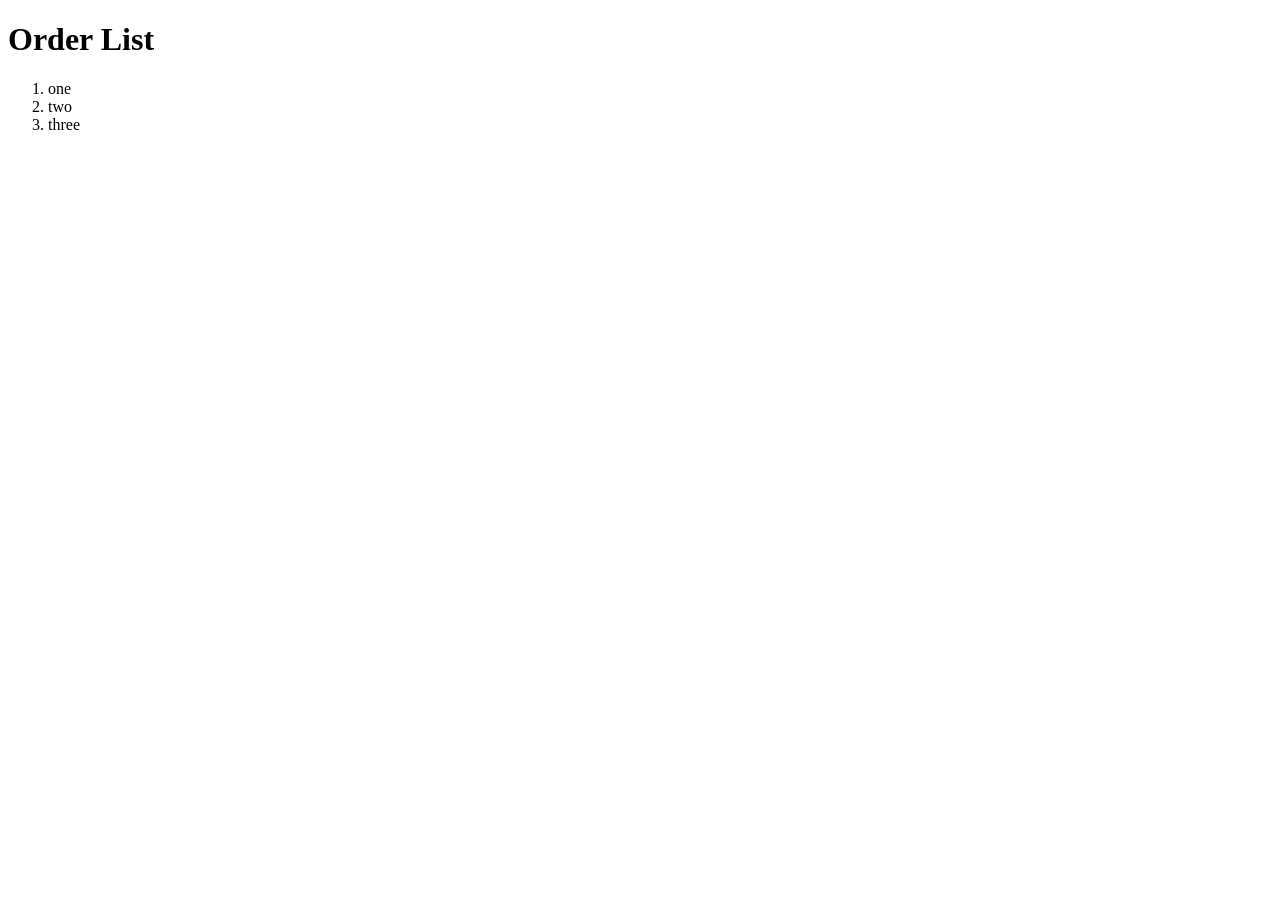
==== index.html @ b9ce3b19 "index file added" ====
<!DOCTYPE html>
<html lang="en">
<head>
    <meta charset="UTF-8">
    <meta name="viewport" content="width=device-width, initial-scale=1.0">
    <title>Document</title>
</head>
<body>
    <h1>Order List</h1>
    <ol>
        <li>one</li>
        <li>two</li>
        <li>three</li>
    </ol>
</body>
</html>
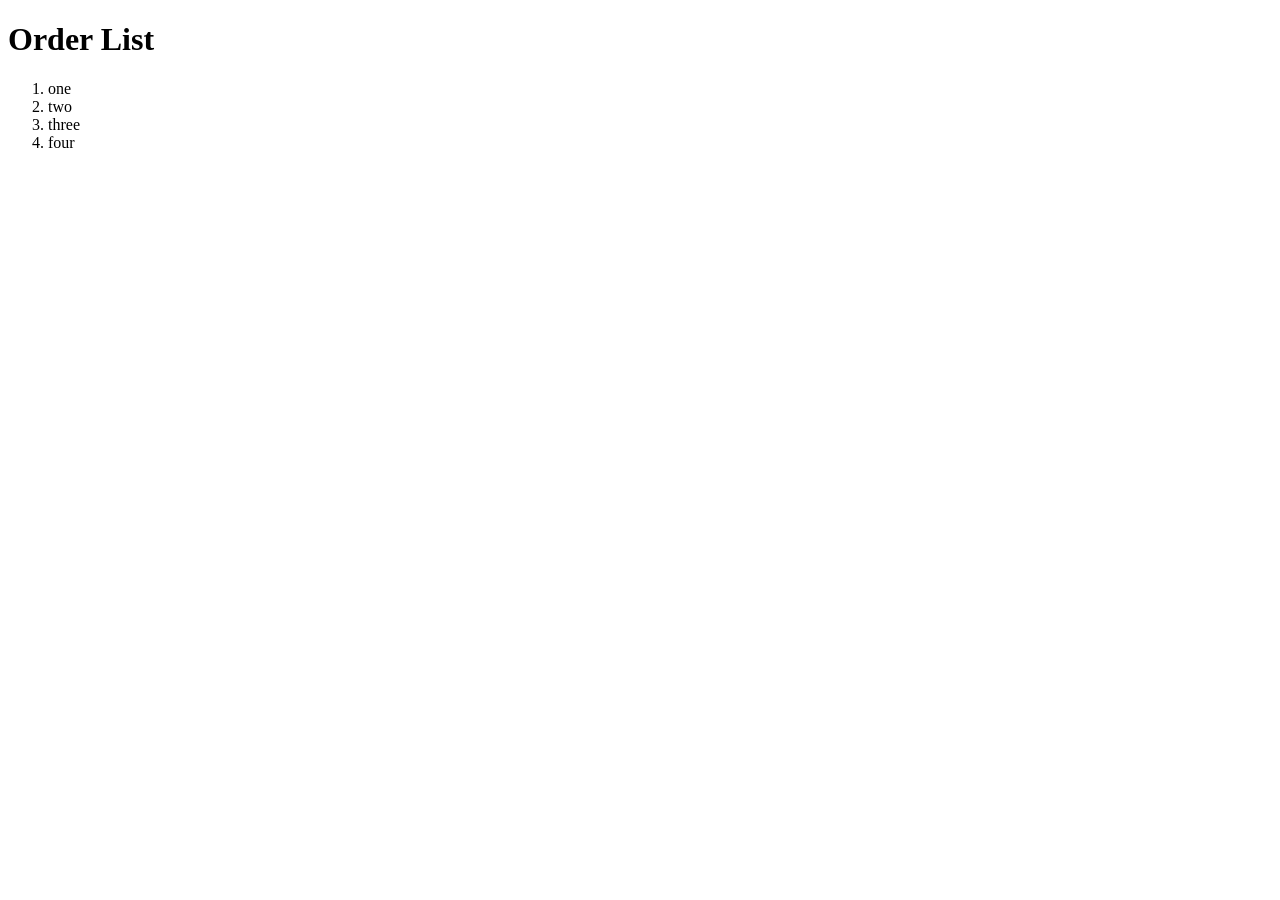
==== commit a4172a3d: "four added" ====
--- a/index.html
+++ b/index.html
@@ -11,6 +11,7 @@
         <li>one</li>
         <li>two</li>
         <li>three</li>
+        <li>four</li>
     </ol>
 </body>
 </html>
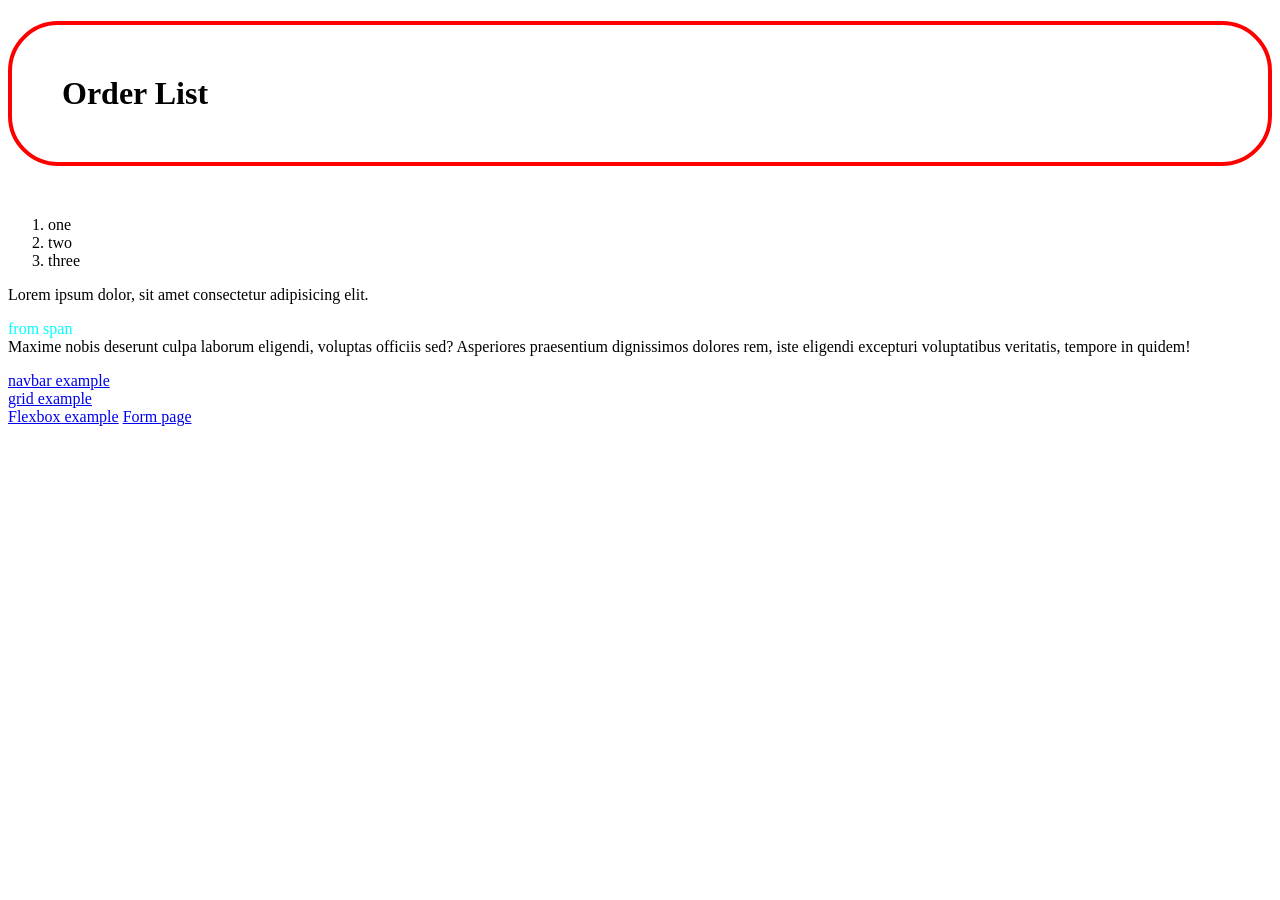
==== commit b3cbce1c: "html" ====
--- a/index.html
+++ b/index.html
@@ -4,14 +4,28 @@
     <meta charset="UTF-8">
     <meta name="viewport" content="width=device-width, initial-scale=1.0">
     <title>Document</title>
+    <style>
+        .head{
+            border:4px solid red;
+            padding: 50px;
+            margin-bottom: 50px;
+            border-radius: 50px;
+        }
+
+    </style>
 </head>
 <body>
-    <h1>Order List</h1>
+    <h1 class="head">Order List</h1>
     <ol>
         <li>one</li>
         <li>two</li>
         <li>three</li>
-        <li>four</li>
     </ol>
+    <p>Lorem ipsum dolor, sit amet consectetur adipisicing elit. <div style="color: aqua;"> from span</div> Maxime nobis deserunt culpa laborum eligendi, voluptas officiis sed? Asperiores praesentium dignissimos dolores rem, iste eligendi excepturi voluptatibus veritatis, tempore in quidem!</p>
+    <a href="navbar.html">navbar example</a><br>
+    <a href="grid.html">grid example</a><br>
+    <a href="flex.html">Flexbox example</a>
+    <a href="form.html">Form page</a>
+   <!-- <iframe width="560" height="315" src="https://www.youtube.com/embed/d56mG7DezGs?si=pGnbzB96h6TZ7mTg" title="YouTube video player" frameborder="0" allow="accelerometer; autoplay; clipboard-write; encrypted-media; gyroscope; picture-in-picture; web-share" referrerpolicy="strict-origin-when-cross-origin" allowfullscreen></iframe> -->
 </body>
 </html>
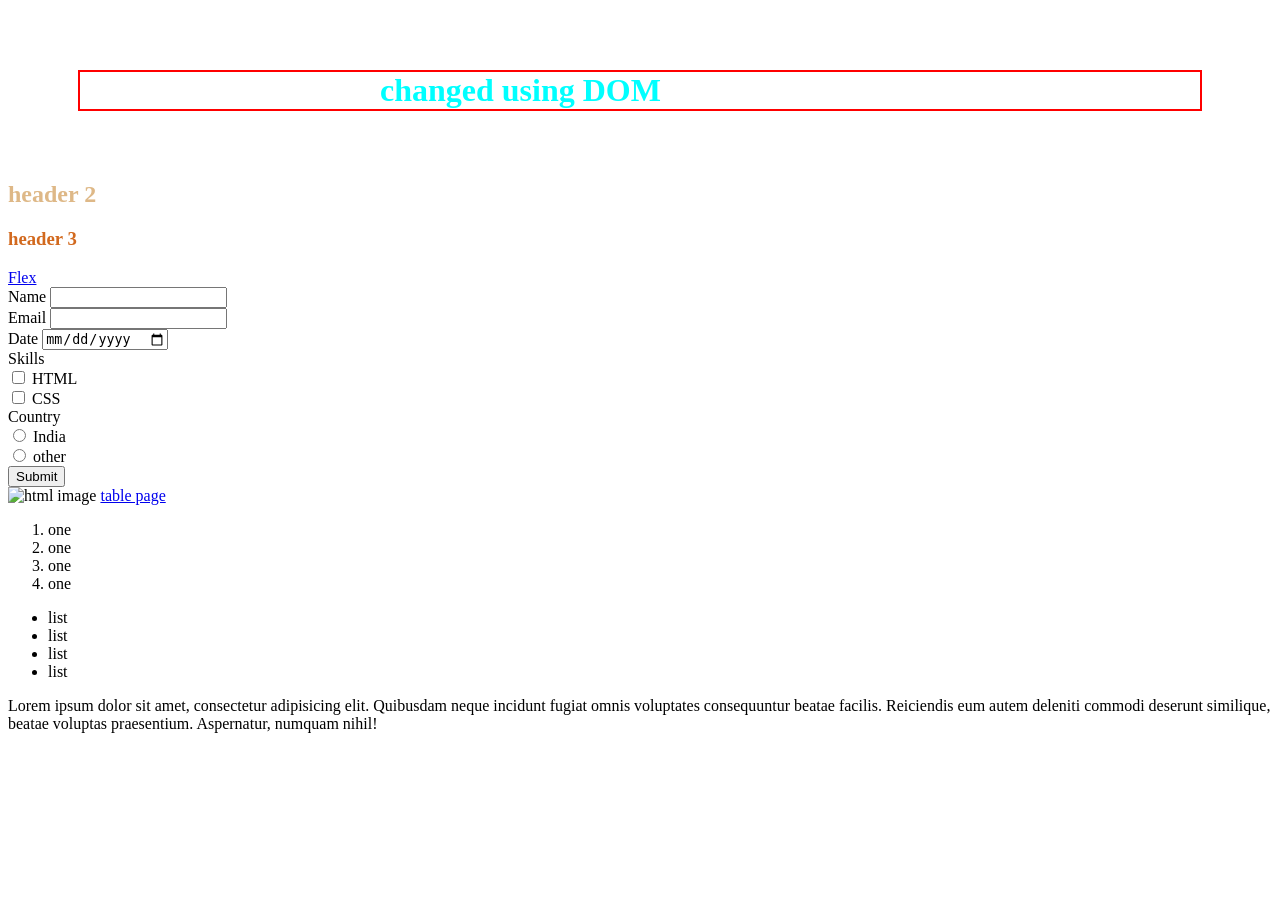
==== commit d4015222: "react" ====
--- a/index.html
+++ b/index.html
@@ -5,27 +5,64 @@
     <meta name="viewport" content="width=device-width, initial-scale=1.0">
     <title>Document</title>
     <style>
-        .head{
-            border:4px solid red;
-            padding: 50px;
-            margin-bottom: 50px;
-            border-radius: 50px;
+        h1{
+            border:2px solid red;
+            padding-left:300px;
+            margin: 70px;
         }
-
+        h2{
+            color: burlywood;
+        }
     </style>
+    <link rel="stylesheet" href="index.css">
 </head>
 <body>
-    <h1 class="head">Order List</h1>
+    <header>
+        <h1 id="h1" style="color: aqua;">header 1</h1>
+        <h2>header 2</h2>
+        <h3>header 3</h3>
+    </header>
+    <a href="flex.html">Flex</a>
+    <form action="">
+        <label for="">Name</label>
+        <input type="text" name="name" id=""><br>
+        <label for="">Email</label>
+        <input type="email" name="email" id=""><br>
+        <label for="">Date</label>
+        <input type="date" name="date" id=""><br>
+        <label for="">Skills</label><br>
+        <input type="checkbox" name="skills" id="">
+        <label for="">HTML</label><br>
+        <input type="checkbox" name="skills" id="">
+        <label for="">CSS</label><br>
+        <label for="">Country</label><br>
+        <input type="radio" name="country" id="">
+        <label for="">India</label><br>
+        <input type="radio" name="country" id="">
+        <label for="">other</label><br>
+        
+
+        <button type="submit">Submit</button>
+    </form>
+
+
+    <img style="width: 30px; height: 50px;" src="https://upload.wikimedia.org/wikipedia/commons/thumb/6/61/HTML5_logo_and_wordmark.svg/1280px-HTML5_logo_and_wordmark.svg.png" alt="html image">
+    <a href="table.html">table page</a>
     <ol>
         <li>one</li>
-        <li>two</li>
-        <li>three</li>
+        <li>one</li>
+        <li>one</li>
+        <li>one</li>
     </ol>
-    <p>Lorem ipsum dolor, sit amet consectetur adipisicing elit. <div style="color: aqua;"> from span</div> Maxime nobis deserunt culpa laborum eligendi, voluptas officiis sed? Asperiores praesentium dignissimos dolores rem, iste eligendi excepturi voluptatibus veritatis, tempore in quidem!</p>
-    <a href="navbar.html">navbar example</a><br>
-    <a href="grid.html">grid example</a><br>
-    <a href="flex.html">Flexbox example</a>
-    <a href="form.html">Form page</a>
-   <!-- <iframe width="560" height="315" src="https://www.youtube.com/embed/d56mG7DezGs?si=pGnbzB96h6TZ7mTg" title="YouTube video player" frameborder="0" allow="accelerometer; autoplay; clipboard-write; encrypted-media; gyroscope; picture-in-picture; web-share" referrerpolicy="strict-origin-when-cross-origin" allowfullscreen></iframe> -->
+    <ul >
+        <li>list</li>
+        <li>list</li>
+        <li>list</li>
+        <li>list</li>
+    </ul>
+    <p>Lorem ipsum dolor sit amet, consectetur adipisicing elit. Quibusdam neque incidunt fugiat omnis voluptates consequuntur beatae facilis. Reiciendis eum autem deleniti commodi deserunt similique, beatae voluptas praesentium. Aspernatur, numquam nihil!</p>
+    <script>
+        document.getElementById('h1').innerText='changed using DOM'
+    </script>
 </body>
 </html>
--- a/index.css
+++ b/index.css
@@ -0,0 +1,3 @@
+h3{
+    color: chocolate;
+}
